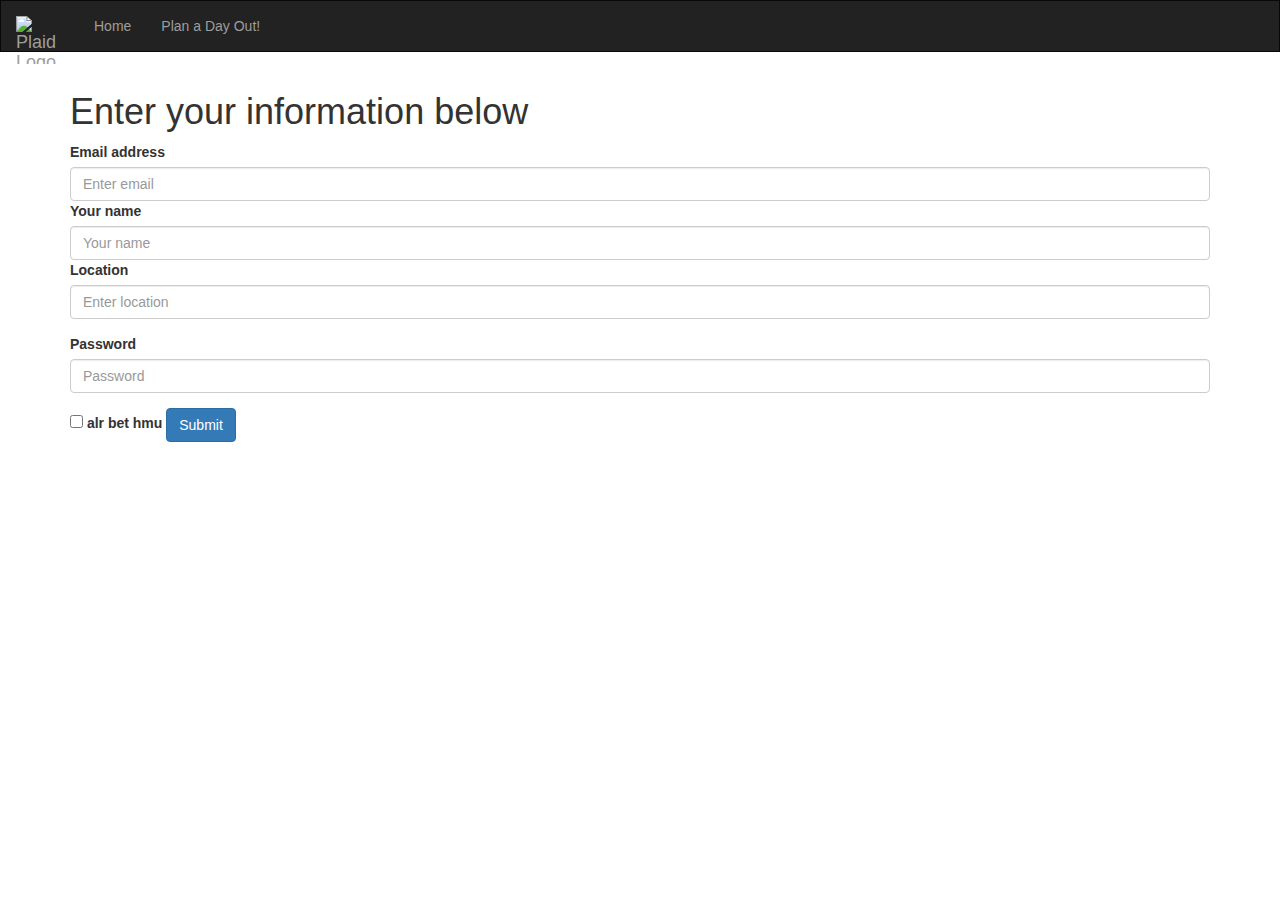
==== templates/planner.html @ 05c6414e "Added forms" ====
<!DOCTYPE html>

<html lang="en">
<head>
  <title>plaid</title>
  <meta charset="utf-8">
  <meta name="viewport" content="width=device-width, initial-scale=1">
  <link rel="stylesheet" href="https://maxcdn.bootstrapcdn.com/bootstrap/3.4.1/css/bootstrap.min.css">
  <script src="https://ajax.googleapis.com/ajax/libs/jquery/3.7.1/jquery.min.js"></script>
  <script src="https://maxcdn.bootstrapcdn.com/bootstrap/3.4.1/js/bootstrap.min.js"></script>
  <style>
    /* Remove the navbar's default margin-bottom and rounded borders */ 
    .navbar {
      margin-bottom: 30;
      border-radius: 0;
    }

    /* Set height of the grid so .sidenav can be 100% (adjust as needed) */
    .row.content {height: 450px}

    /* Set gray background color and 100% height */
    .sidenav {
      padding-top: 20px;
      background-color: #f1f1f1;
      height: 100%;
    }

    /* Set black background color, white text and some padding */
    footer {
      background-color: #555;
      color: white;
      padding: 15px;
    }

    /* On small screens, set height to 'auto' for sidenav and grid */
    @media screen and (max-width: 767px) {
      .sidenav {
        height: auto;
        padding: 15px;
      }
      .row.content {height:auto;} 
    }
  </style>
</head>

  <nav class="navbar navbar-inverse">
    <div class="container-fluid">
      <div class="navbar-header">
        <button type="button" class="navbar-toggle" data-toggle="collapse" data-target="#myNavbar">
          <span class="icon-bar"></span>
          <span class="icon-bar"></span>
          <span class="icon-bar"></span>                        
        </button>
        <a class="navbar-brand">
          <img src = "{{url_for('static', filename = 'plaidLogo.png')}}" alt = "Plaid Logo" width = "48" height = "48">
        </a>



      </div>
      <div class="collapse navbar-collapse" id="myNavbar">
        <ul class="nav navbar-nav">
          <li><a href="/">Home </a></li>
          <li><a href="/planner">Plan a Day Out!</a></li>

        </ul>
        <ul class="nav navbar-nav navbar-right">
          
        </ul>
      </div>
    </div>
  </nav>

<form>    
    <div class="container">
      <h1>Enter your information below</h1>
      <div class = "form-group">
      <label for="exampleInputEmail1">
        
        Email address</label>
      <input type="email" class="form-control" id="exampleInputEmail1" aria-describedby="emailHelp" placeholder="Enter email">
    
    <div class="form-group">
      <label for="exampleInputPassword1">Your name</label>
      <input type="text" class="form-control" id="exampleInputPassword1" placeholder="Your name">
    
      <label for="exampleInputEmail1">
        Location</label>
      <input type="text" class="form-control" id="location"  placeholder="Enter location">
    </div>
      
    
    <div class="form-group">
      <label for="exampleInputPassword1">Password</label>
      <input type="password" class="form-control" id="exampleInputPassword1" placeholder="Password">
    </div>
    <div class="form-group form-check">
      <input type="checkbox" class="form-check-input" id="exampleCheck1">
   
      

      <label class="form-check-label" for="exampleCheck1">alr bet hmu</label>

    <button type="submit" class="btn btn-primary">Submit</button>
    </form>
  </div>
</form>
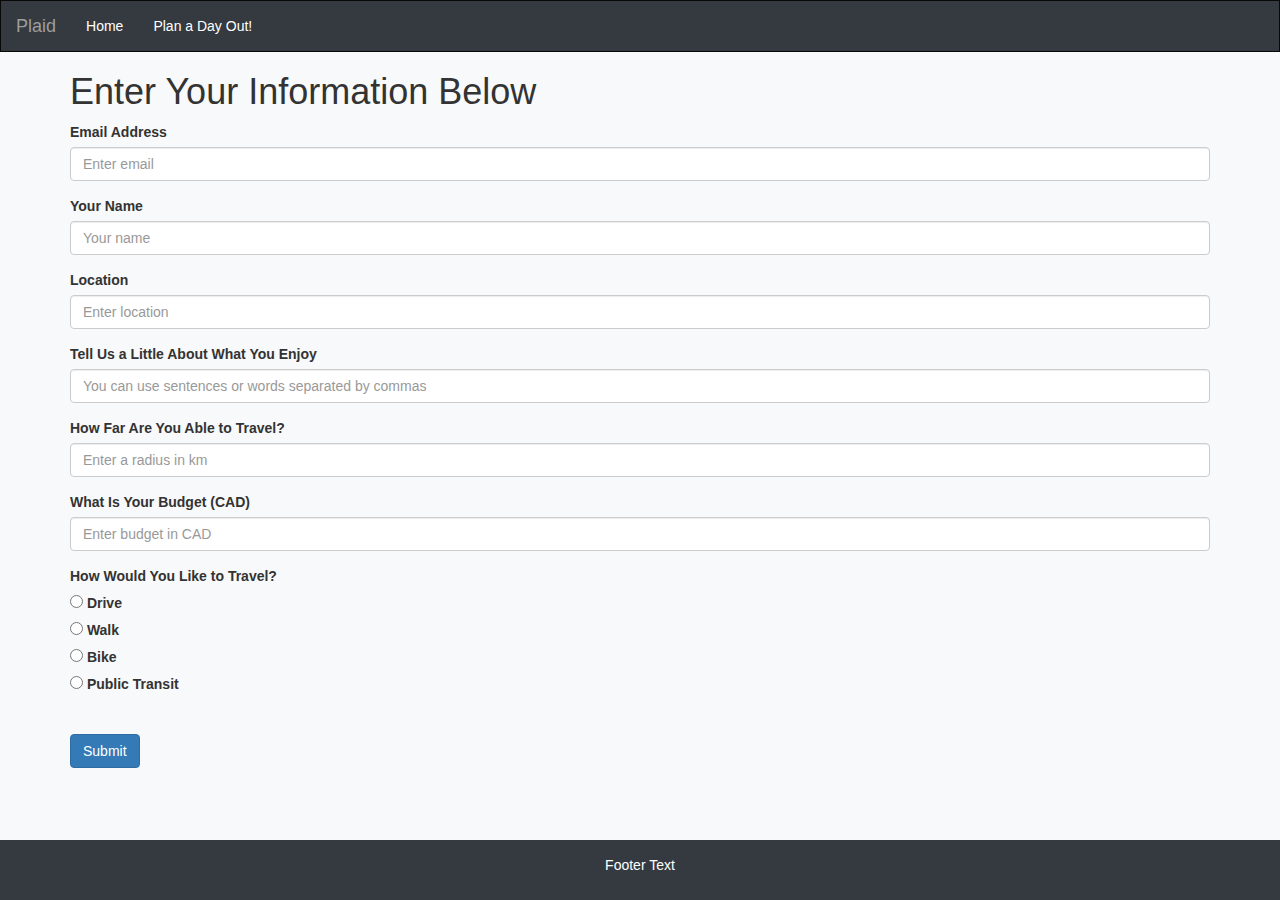
==== commit a002eacf: "hid secrets, updated styles" ====
--- a/templates/planner.html
+++ b/templates/planner.html
@@ -1,49 +1,43 @@
-
 <!DOCTYPE html>
-
 <html lang="en">
 <head>
-  <title>plaid</title>
+  <title>Plaid - Plan Your Day Out</title>
   <meta charset="utf-8">
   <meta name="viewport" content="width=device-width, initial-scale=1">
   <link rel="stylesheet" href="https://maxcdn.bootstrapcdn.com/bootstrap/3.4.1/css/bootstrap.min.css">
   <script src="https://ajax.googleapis.com/ajax/libs/jquery/3.7.1/jquery.min.js"></script>
   <script src="https://maxcdn.bootstrapcdn.com/bootstrap/3.4.1/js/bootstrap.min.js"></script>
   <style>
-    /* Remove the navbar's default margin-bottom and rounded borders */ 
+    
+    body {
+      font-family: Arial, sans-serif;
+      background-color: #f8f9fa; /* Light gray background */
+    }
     .navbar {
-      margin-bottom: 30;
+      margin-bottom: 0;
       border-radius: 0;
+      background-color: #343a40; /* Dark navbar */
     }
-
-    /* Set height of the grid so .sidenav can be 100% (adjust as needed) */
-    .row.content {height: 450px}
-
-    /* Set gray background color and 100% height */
-    .sidenav {
-      padding-top: 20px;
-      background-color: #f1f1f1;
-      height: 100%;
+    .navbar-inverse .navbar-nav > li > a {
+      color: #ffffff; /* Navbar link color */
     }
-
-    /* Set black background color, white text and some padding */
+    .navbar-inverse .navbar-nav > li > a:hover,
+    .navbar-inverse .navbar-nav > li > a:focus {
+      color: #b8c2cc; /* Navbar link hover color */
+    }
     footer {
-      background-color: #555;
-      color: white;
+      background-color: #343a40;
+      color: #ffffff;
       padding: 15px;
-    }
-
-    /* On small screens, set height to 'auto' for sidenav and grid */
-    @media screen and (max-width: 767px) {
-      .sidenav {
-        height: auto;
-        padding: 15px;
-      }
-      .row.content {height:auto;} 
+      position: fixed;
+      bottom: 0;
+      width: 100%;
     }
   </style>
 </head>
+<body>
 
+  
   <nav class="navbar navbar-inverse">
     <div class="container-fluid">
       <div class="navbar-header">
@@ -52,59 +46,71 @@
           <span class="icon-bar"></span>
           <span class="icon-bar"></span>                        
         </button>
-        <a class="navbar-brand">
-          <img src = "{{url_for('static', filename = 'plaidLogo.png')}}" alt = "Plaid Logo" width = "48" height = "48">
-        </a>
-
-
-
+        <a class="navbar-brand" href="#">Plaid</a>
       </div>
       <div class="collapse navbar-collapse" id="myNavbar">
         <ul class="nav navbar-nav">
-          <li><a href="/">Home </a></li>
+          <li><a href="/">Home</a></li>
           <li><a href="/planner">Plan a Day Out!</a></li>
-
         </ul>
         <ul class="nav navbar-nav navbar-right">
-          
+         
         </ul>
       </div>
     </div>
   </nav>
 
-<form>    
-    <div class="container">
-      <h1>Enter your information below</h1>
-      <div class = "form-group">
-      <label for="exampleInputEmail1">
-        
-        Email address</label>
-      <input type="email" class="form-control" id="exampleInputEmail1" aria-describedby="emailHelp" placeholder="Enter email">
-    
-    <div class="form-group">
-      <label for="exampleInputPassword1">Your name</label>
-      <input type="text" class="form-control" id="exampleInputPassword1" placeholder="Your name">
-    
-      <label for="exampleInputEmail1">
-        Location</label>
-      <input type="text" class="form-control" id="location"  placeholder="Enter location">
+  <!-- Form -->
+  <div class="container">
+    <h1>Enter Your Information Below</h1>
+    <form action="/presenter">
+      <div class="form-group">
+        <label for="exampleInputEmail1">Email Address</label>
+        <input type="email" class="form-control" name="email-input" id="exampleInputEmail1" placeholder="Enter email">
+      </div>
+      <div class="form-group">
+        <label for="exampleInputPassword1">Your Name</label>
+        <input type="text" class="form-control" name="name-input" id="exampleInputPassword1" placeholder="Your name">
+      </div>
+      <div class="form-group">
+        <label for="location">Location</label>
+        <input type="text" class="form-control" name="address-input" id="location" placeholder="Enter location">
+      </div>
+      <div class="form-group">
+        <label for="exampleInputPassword1">Tell Us a Little About What You Enjoy</label>
+        <input type="text" class="form-control" name="activities-input" id="exampleInputPassword1" placeholder="You can use sentences or words separated by commas">
+      </div>
+      <div class="form-group">
+        <label for="exampleInputPassword1">How Far Are You Able to Travel?</label>
+        <input type="text" class="form-control" name="range-input" id="location" placeholder="Enter a radius in km">
+      </div>
+      <div class="form-group">
+        <label for="exampleInputPassword1">What Is Your Budget (CAD)</label>
+        <input type="text" class="form-control" name="budget-input" id="exampleInputPassword1" placeholder="Enter budget in CAD">
+      </div>
+      <div class="form-group">
+        <label>How Would You Like to Travel?</label><br>
+        <input type="radio" id="drive" name="transportation" value="drive">
+        <label for="drive">Drive</label><br>
+        <input type="radio" id="walk" name="transportation" value="walk">
+        <label for="walk">Walk</label><br>
+        <input type="radio" id="bike" name="transportation" value="bike">
+        <label for="bike">Bike</label><br>
+        <input type="radio" id="public-transit" name="transportation" value="public-transit">
+        <label for="public-transit">Public Transit</label><br><br>
+      </div>
+      <button type="submit" class="btn btn-primary">Submit</button>
+    </form>
+    <div class="section">
+      
+      <div style="margin-bottom: 100px;"></div>
     </div>
-      
-    
-    <div class="form-group">
-      <label for="exampleInputPassword1">Password</label>
-      <input type="password" class="form-control" id="exampleInputPassword1" placeholder="Password">
-    </div>
-    <div class="form-group form-check">
-      <input type="checkbox" class="form-check-input" id="exampleCheck1">
-   
-      
+  </div>
 
-      <label class="form-check-label" for="exampleCheck1">alr bet hmu</label>
+  
+  <footer class="container-fluid text-center">
+    <p>Footer Text</p>
+  </footer>
 
-    <button type="submit" class="btn btn-primary">Submit</button>
-    </form>
-  </div>
-</form>
-
-  +</body>
+</html>
